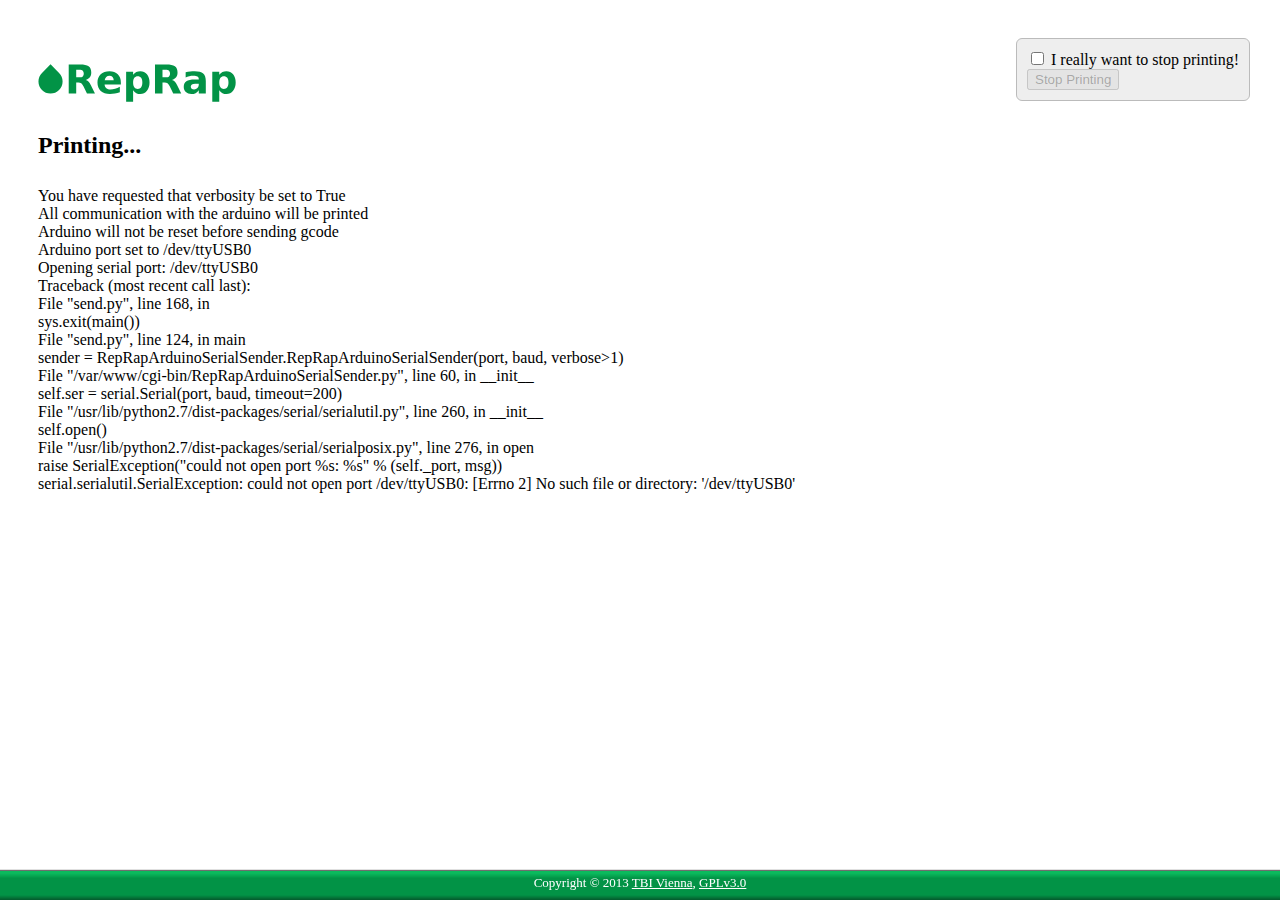
==== index.html @ bc142247 "Initial push of all scripts and html files" ====
<!DOCTYPE HTML PUBLIC "-//W3C//DTD HTML 4.01//EN"
   "http://www.w3.org/TR/html4/strict.dtd">
<html>
<head>
<title>RepRap Pinter</title>
<meta http-equiv="content-type" content="text/html; charset=UTF-8">
<link rel="stylesheet" href="style.css">
<script src="jquery-1.10.2.min.js"></script>
<script type="text/javascript">
function check_running() {
   $.ajax({
       url : 'cache/lock.log',
       dataType: "text",
       success : function() {
           window.location="running.html";
       }
    });
}
$(document).ready(function() {
   check_running();
});
</script>
</head>
<body>
<H1><img src="logo.svg" alt="RepRap" title="RepRap"></H1>
<h2>Start printing...</h2> 
<form action="cgi-bin/start_print.py" method="post" enctype="multipart/form-data">
<p><label for="filename">Choose a GCode File and Start:</label></p>
<p><input type="file" name="filename" id="file"></p>
<p><input type="submit" value="Upload"></p>
</form>
<div id="footer">Copyright &copy; 2013 <a href="http://www.tbi.univie.ac.at">TBI Vienna</a>, <a href="http://www.gnu.org/licenses/">GPLv3.0</a></div>
</body>
</html>
---- style.css ----
body {
   padding:30px;
   font-family: Verdana;
   overflow: auto;
}

#footer {
   background: url(bottom.png) bottom repeat-x fixed;
   text-align: center;
   padding-top: 10px;
   color: white;
   font-size: small;
   height: 25px;
   position: fixed;
   bottom: 0;
   left:0;
   right:0;
}

#footer a:link { color:white; }
#footer a:hover { color: #DDDDDD; }
#footer a:visited { color:white; }
#footer a:active { color: #DDDDDD; }

#stopprint {
   position: fixed;
   right: 30px;
   border:1px solid #BBBBBB;
   border-radius:6px;
   padding:10px;
   background:#EEEEEE;
}

h1 img {
   vertical-align:text-bottom;
   height:50px;
}

h2, h3 {
   padding-bottom: 8px;
}
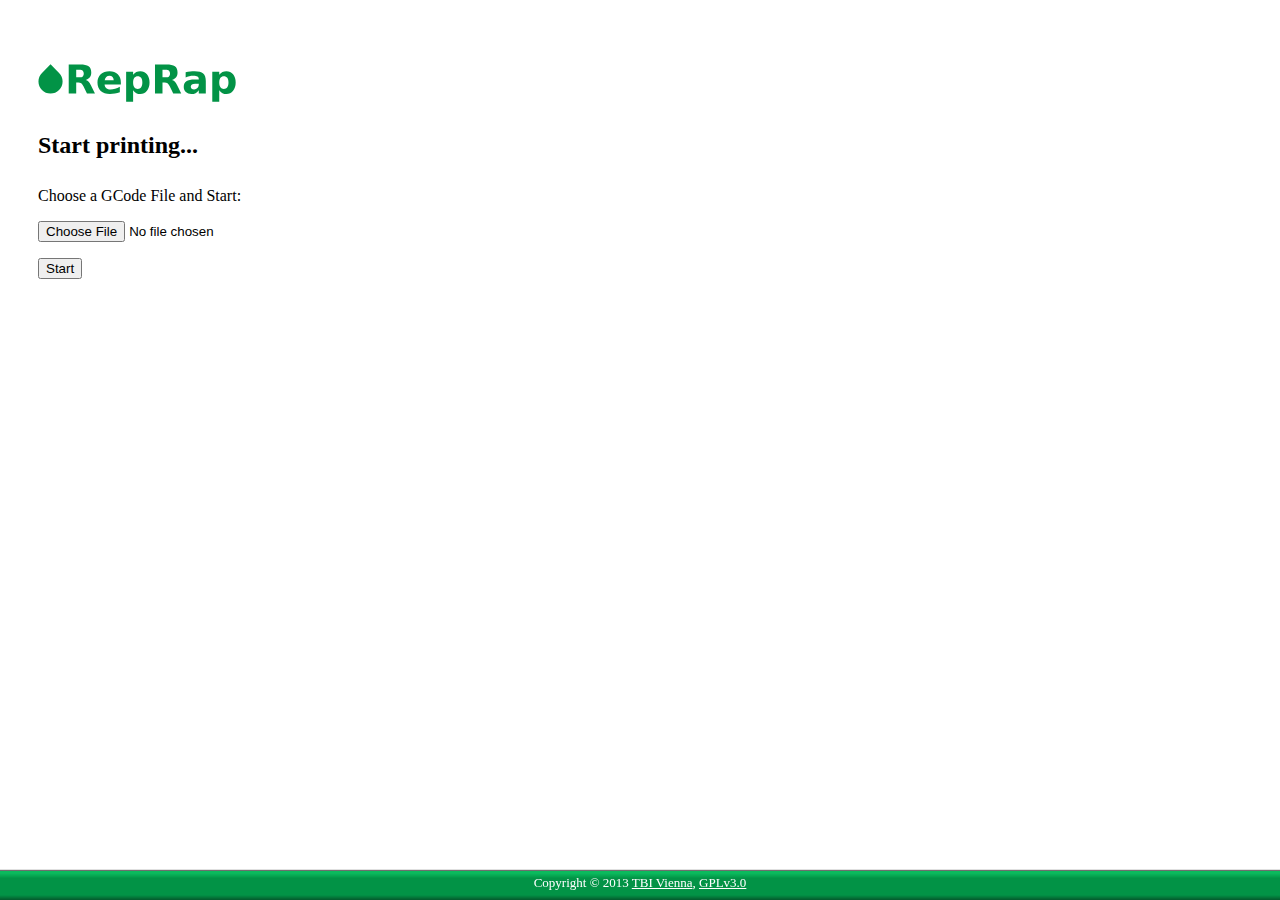
==== commit 0d639b49: "Added license headers to files, gitignore and cleaned up" ====
--- a/index.html
+++ b/index.html
@@ -1,5 +1,24 @@
 <!DOCTYPE HTML PUBLIC "-//W3C//DTD HTML 4.01//EN"
    "http://www.w3.org/TR/html4/strict.dtd">
+
+<!--This is the index page of the reprap-web-interface. use it to upload gcode files and start the print.
+    Copyright (C) 2013  Stefan Hammer
+
+    This program is free software: you can redistribute it and/or modify
+    it under the terms of the GNU General Public License as published by
+    the Free Software Foundation, either version 3 of the License, or
+    (at your option) any later version.
+
+    This program is distributed in the hope that it will be useful,
+    but WITHOUT ANY WARRANTY; without even the implied warranty of
+    MERCHANTABILITY or FITNESS FOR A PARTICULAR PURPOSE.  See the
+    GNU General Public License for more details.
+
+    You should have received a copy of the GNU General Public License
+    along with this program.  If not, see <http://www.gnu.org/licenses/>.
+-->
+
+
 <html>
 <head>
 <title>RepRap Pinter</title>
@@ -27,7 +46,7 @@
 <form action="cgi-bin/start_print.py" method="post" enctype="multipart/form-data">
 <p><label for="filename">Choose a GCode File and Start:</label></p>
 <p><input type="file" name="filename" id="file"></p>
-<p><input type="submit" value="Upload"></p>
+<p><input type="submit" value="Start"></p>
 </form>
 <div id="footer">Copyright &copy; 2013 <a href="http://www.tbi.univie.ac.at">TBI Vienna</a>, <a href="http://www.gnu.org/licenses/">GPLv3.0</a></div>
 </body>
--- a/style.css
+++ b/style.css
@@ -1,3 +1,20 @@
+/*  This is the style sheed used by all web pages of this project
+    Copyright (C) 2013  Stefan Hammer
+
+    This program is free software: you can redistribute it and/or modify
+    it under the terms of the GNU General Public License as published by
+    the Free Software Foundation, either version 3 of the License, or
+    (at your option) any later version.
+
+    This program is distributed in the hope that it will be useful,
+    but WITHOUT ANY WARRANTY; without even the implied warranty of
+    MERCHANTABILITY or FITNESS FOR A PARTICULAR PURPOSE.  See the
+    GNU General Public License for more details.
+
+    You should have received a copy of the GNU General Public License
+    along with this program.  If not, see <http://www.gnu.org/licenses/>.
+*/
+
 body {
    padding:30px;
    font-family: Verdana;
